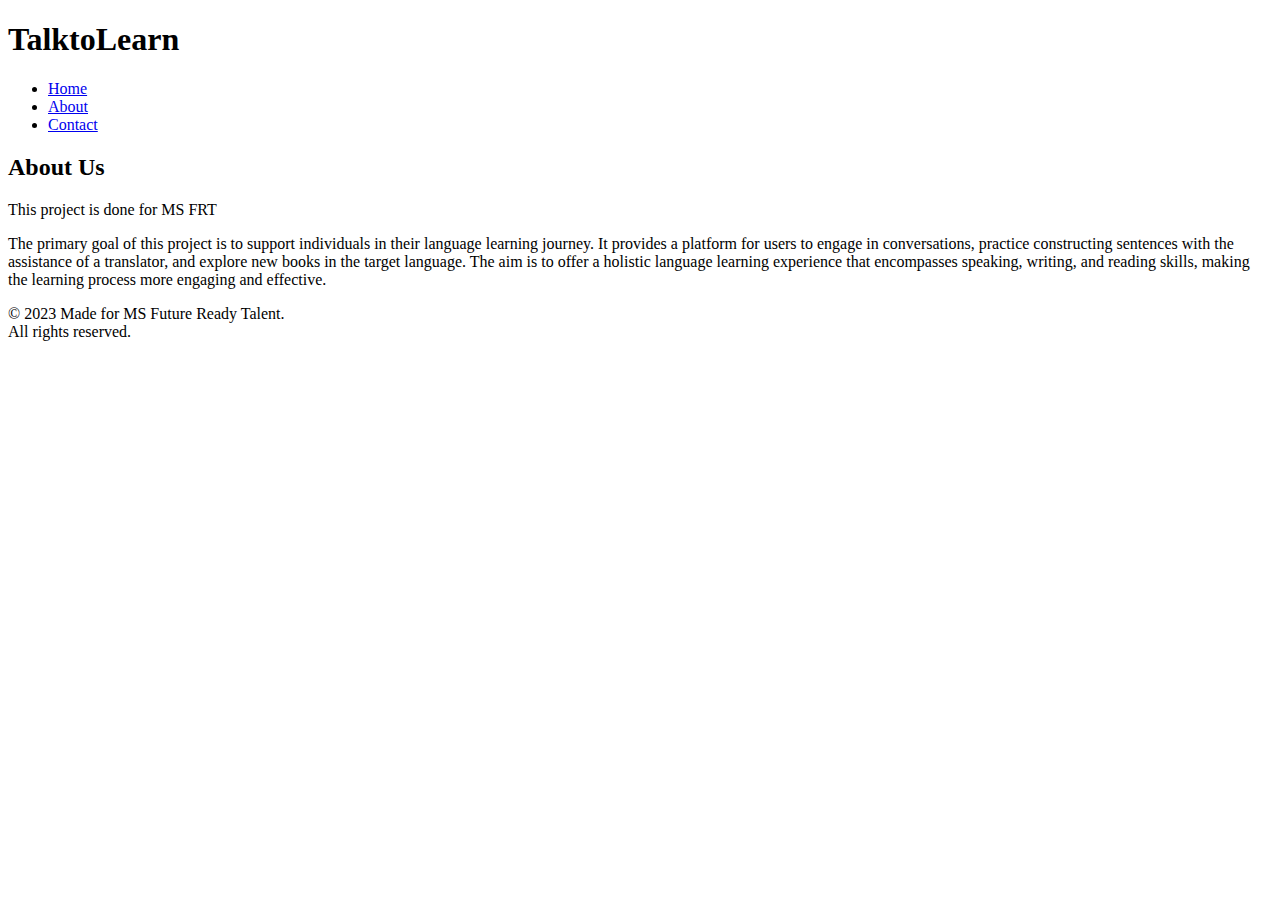
==== about.html @ 47290252 "Add files via upload" ====
<!DOCTYPE html>
<html lang="en">
<head>
    <meta charset="UTF-8">
    <meta name="viewport" content="width=device-width, initial-scale=1.0">
    <link rel="stylesheet" href="styles.css">
    <script src="script.js"></script>
    <title>TalktoLearn</title>
</head>
<body>
    <header>
        <h1 class ="Org-name">TalktoLearn</h1>
        <nav>
            <ul>
                <li><a href="index.html" class="language-link">Home</a></li>
                <li><a href="about.html" class="language-link">About</a></li>
                <li><a href="contact.html" class="language-link">Contact</a></li>
            </ul>
        </nav>
    </header>
    

    <main>

        <div>
            <h2>About Us</h2>
            <p>This project is done for MS FRT<br></p>
            <p>The primary goal of this project is to support individuals in their language learning journey. It provides a platform for users to engage in conversations, practice constructing sentences with the assistance of a translator, and explore new books in the target language. The aim is to offer a holistic language learning experience that encompasses speaking, writing, and reading skills, making the learning process more engaging and effective.</p>
        </div>
    </main>

    <footer>
        <p>&copy; 2023 Made for MS Future Ready Talent. <br>All rights reserved.</p>
    </footer>

    <!-- Link the external JavaScript file -->
    <script src="script.js"></script>
</body>
</html>
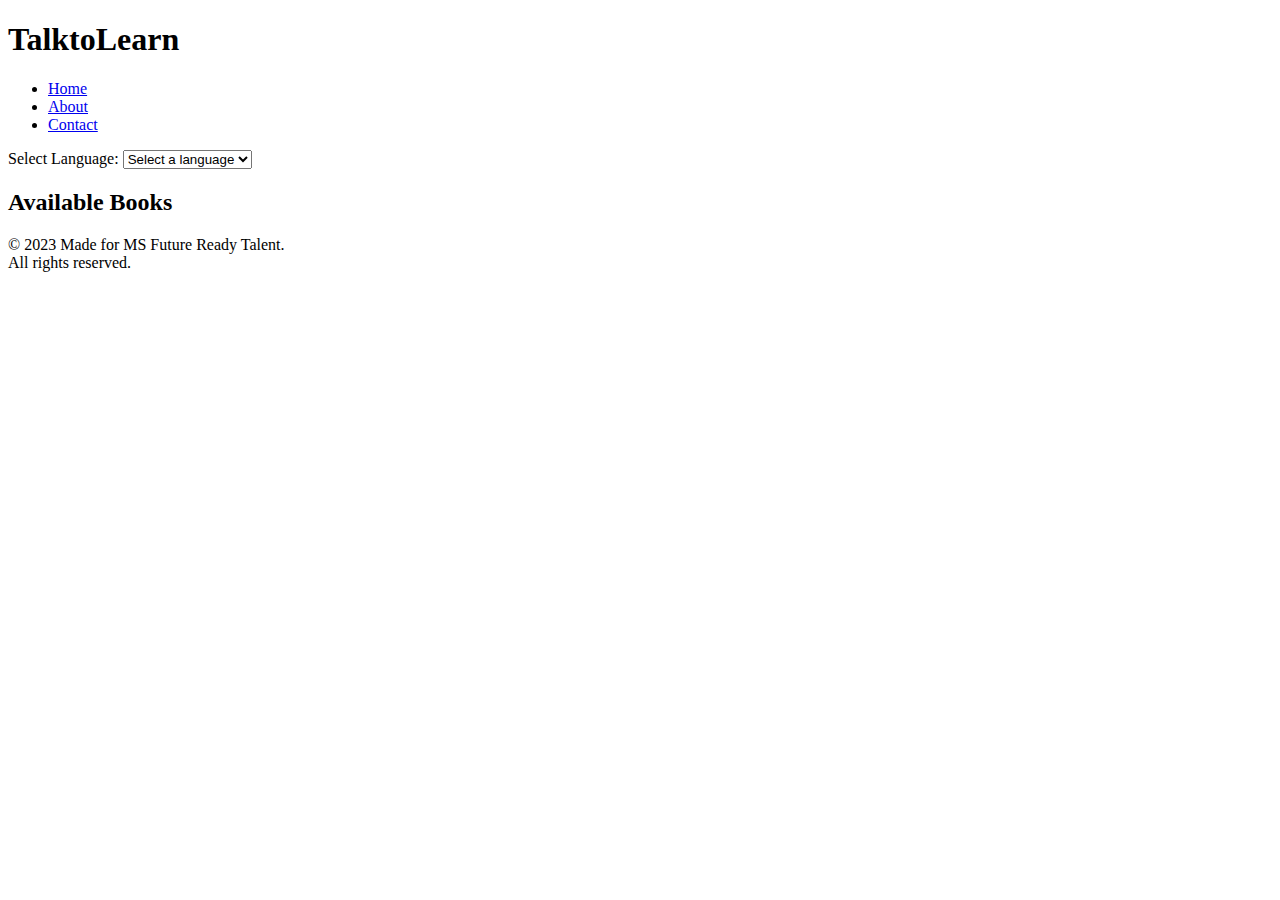
==== commit cf3f9c77: "Update about.html" ====
--- a/about.html
+++ b/about.html
@@ -4,8 +4,10 @@
     <meta charset="UTF-8">
     <meta name="viewport" content="width=device-width, initial-scale=1.0">
     <link rel="stylesheet" href="styles.css">
-    <script src="script.js"></script>
-    <title>TalktoLearn</title>
+    
+    <link rel="stylesheet" href="book.css">
+    
+    <title>Books</title>
 </head>
 <body>
     <header>
@@ -18,14 +20,24 @@
             </ul>
         </nav>
     </header>
-    
 
     <main>
+        <div id="languageSelector">
+            <label for="languages">Select Language:</label>
+            <select id="languages" onchange="changeLanguage()">
+                <option value="none">Select a language</option>
+                <option value="en" >English</option>
+                <option value="es">Spanish</option>
+                <option value="fr">French</option>
+                <!-- Add more language options as needed -->
+            </select>
+        </div>
 
-        <div>
-            <h2>About Us</h2>
-            <p>This project is done for MS FRT<br></p>
-            <p>The primary goal of this project is to support individuals in their language learning journey. It provides a platform for users to engage in conversations, practice constructing sentences with the assistance of a translator, and explore new books in the target language. The aim is to offer a holistic language learning experience that encompasses speaking, writing, and reading skills, making the learning process more engaging and effective.</p>
+        <div id="booksList">
+            <h2 class="heading">Available Books</h2>
+            <ul id="books">
+                <!-- Book items will be dynamically added here based on the selected language -->
+            </ul>
         </div>
     </main>
 
@@ -33,7 +45,8 @@
         <p>&copy; 2023 Made for MS Future Ready Talent. <br>All rights reserved.</p>
     </footer>
 
-    <!-- Link the external JavaScript file -->
+    <script src="book.js"></script>
     <script src="script.js"></script>
+   
 </body>
 </html>
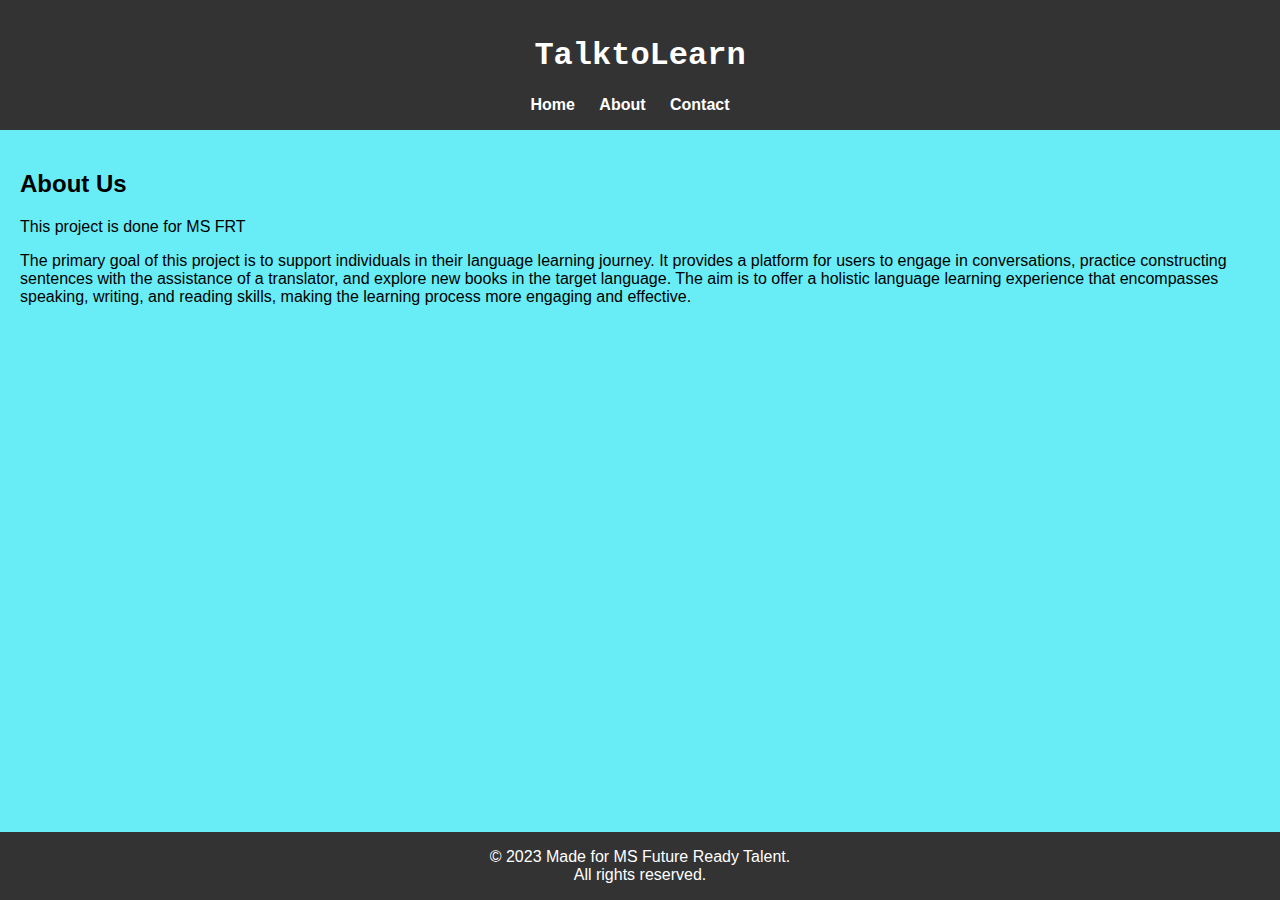
==== commit 4493027c: "Update about.html" ====
--- a/about.html
+++ b/about.html
@@ -5,9 +5,7 @@
     <meta name="viewport" content="width=device-width, initial-scale=1.0">
     <link rel="stylesheet" href="styles.css">
     
-    <link rel="stylesheet" href="book.css">
-    
-    <title>Books</title>
+    <title>TalktoLearn</title>
 </head>
 <body>
     <header>
@@ -20,24 +18,14 @@
             </ul>
         </nav>
     </header>
+    
 
     <main>
-        <div id="languageSelector">
-            <label for="languages">Select Language:</label>
-            <select id="languages" onchange="changeLanguage()">
-                <option value="none">Select a language</option>
-                <option value="en" >English</option>
-                <option value="es">Spanish</option>
-                <option value="fr">French</option>
-                <!-- Add more language options as needed -->
-            </select>
-        </div>
 
-        <div id="booksList">
-            <h2 class="heading">Available Books</h2>
-            <ul id="books">
-                <!-- Book items will be dynamically added here based on the selected language -->
-            </ul>
+        <div>
+            <h2>About Us</h2>
+            <p>This project is done for MS FRT<br></p>
+            <p>The primary goal of this project is to support individuals in their language learning journey. It provides a platform for users to engage in conversations, practice constructing sentences with the assistance of a translator, and explore new books in the target language. The aim is to offer a holistic language learning experience that encompasses speaking, writing, and reading skills, making the learning process more engaging and effective.</p>
         </div>
     </main>
 
@@ -45,8 +33,7 @@
         <p>&copy; 2023 Made for MS Future Ready Talent. <br>All rights reserved.</p>
     </footer>
 
-    <script src="book.js"></script>
+    <!-- Link the external JavaScript file -->
     <script src="script.js"></script>
-   
 </body>
 </html>
--- a/styles.css
+++ b/styles.css
@@ -0,0 +1,94 @@
+body {
+    font-family: Arial, sans-serif;
+    margin: 0;
+    padding: 0;
+    min-height: 100vh;
+    display: flex;
+    flex-direction: column;
+}
+
+header {
+    background-color: #333;
+    color: white;
+    text-align: center;
+    padding: 1em 0;
+}
+
+nav ul {
+    list-style: none;
+    margin: 0;
+    padding: 0;
+}
+
+nav li {
+    display: inline-block;
+    margin-right: 20px;
+}
+
+nav a {
+    text-decoration: none;
+    color: white;
+    font-weight: bold;
+}
+
+main {
+    padding: 20px;
+    flex: 1;
+    min-height: 100%; /* Set min-height to 100% */
+    position: relative;
+}
+
+footer {
+    background-color: #333;
+    color: #fff;
+    text-align: center;
+    width: 100%;
+    margin-top: auto;
+}
+
+
+.menu  a {
+    text-decoration: none;
+    border: 1px solid #000; /* Add a solid black border */
+    padding: 5% 15%; /* Add padding for better visual appearance */
+    display: block; /* Ensure the border surrounds the content */
+    text-align:center;
+    background-color: linen;
+
+  }
+
+
+
+.center-div {
+    width: 200px; /* Set your desired width */
+    height: 200px; /* Set your desired height */
+    background-color: lightgray;
+    text-align: center; /* Optional: center text horizontally */
+    line-height: 200px; /* Optional: center text vertically */
+  }
+
+.Org-name
+{
+    font-family: "Lucida Console", "Courier New", monospace;
+}
+
+
+#language-selector {
+    width: 100%;
+    padding: 10px;
+    border: 1px solid #ccc;
+    border-radius: 4px;
+    margin-bottom: 10px;
+}
+.heading {
+    color: rgb(0, 0, 0); /* Text color */
+    font-size: 2em; /* Font size */
+    text-align: center; /* Center the text */
+    margin-bottom: 20px; /* Bottom margin for spacing */
+    background-color:  rgba(255, 255, 255, 0.8)
+}
+main
+{
+    background-color: rgb(104, 237, 247);
+    background-size: cover;
+}